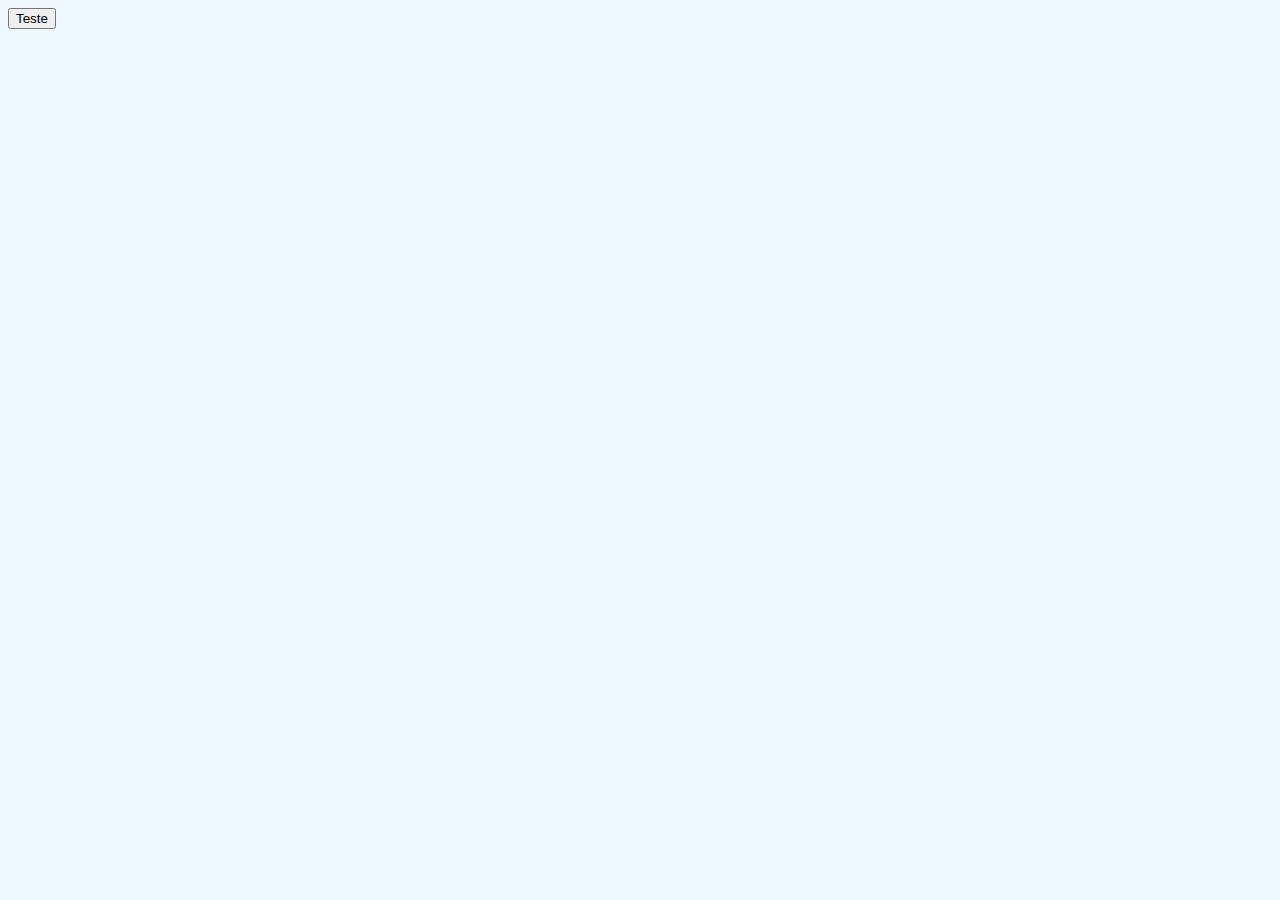
==== index.html @ 8135b563 "Add files via upload" ====
<!DOCTYPE html>
<html lang="pt-br">
<head>
    <meta charset="UTF-8">
    <meta name="viewport" content="width=device-width, initial-scale=1.0">
    <title>Cápsula do Tempo</title>
</head>
<link rel="stylesheet" href="./estilo/base.css">

<body>
    <header>
        <span id="textoHeader"></span>
    </header>
    <button id="btnTeste">Teste</button>
    


    <script src="./script/script.js"></script>
</body>
</html>
---- estilo/base.css ----
body{
    background-color: aliceblue;
}
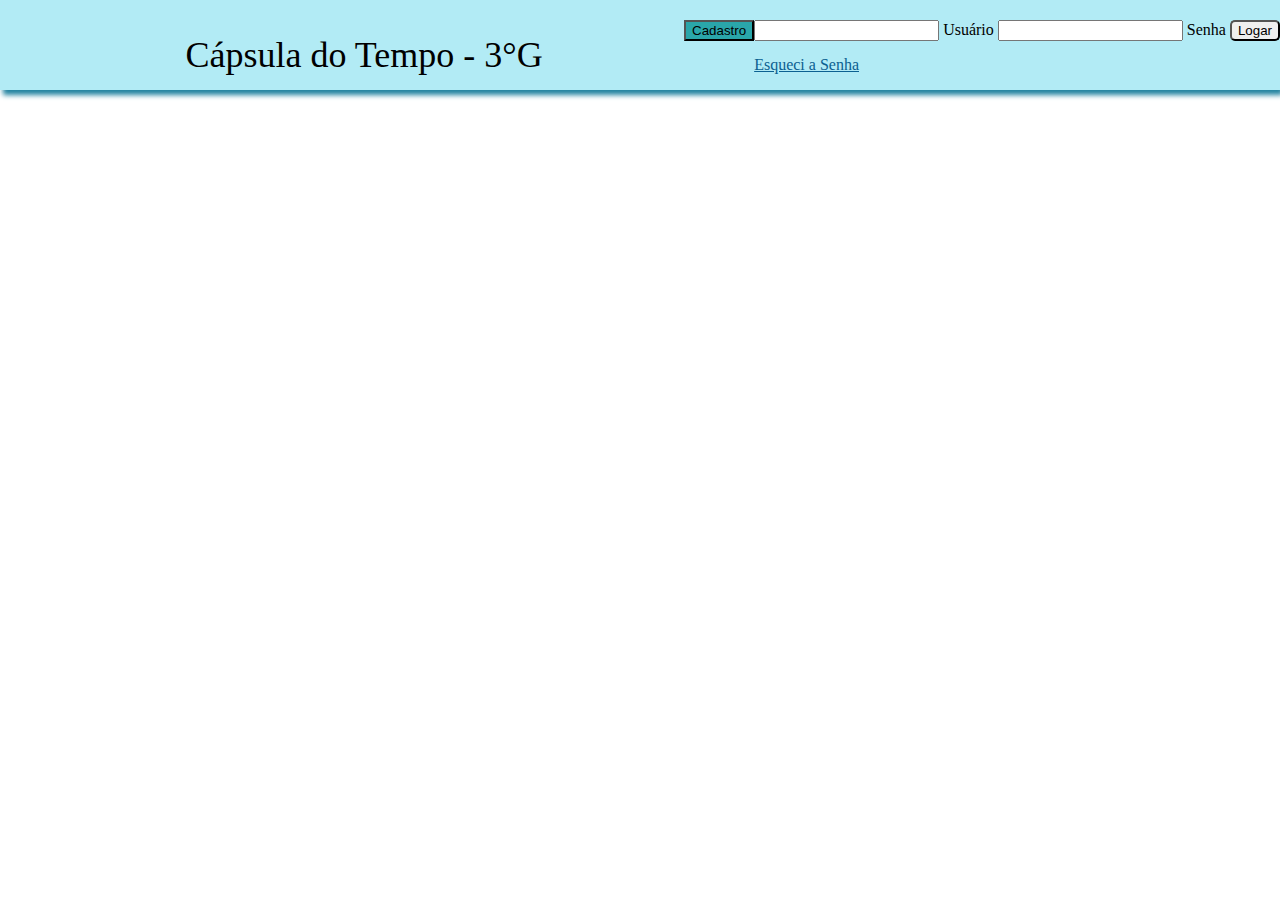
==== commit f0404687: "Add files via upload" ====
--- a/index.html
+++ b/index.html
@@ -6,15 +6,35 @@
     <title>Cápsula do Tempo</title>
 </head>
 <link rel="stylesheet" href="./estilo/base.css">
-
+<script src="./script/script.js"></script>
 <body>
-    <header>
-        <span id="textoHeader"></span>
-    </header>
-    <button id="btnTeste">Teste</button>
+  <header class="barra">
+<div class="barra_conteudo">
+    <div class="barra_info">
+        <h1>Cápsula do Tempo - 3<sup>°</sup>G</h1>     
+    </div>
+<div class="barra_cadastro">
+     <a href="cadastro.html"></a><button class="btn">Cadastro</button>       
+    </div>
     
-
-
-    <script src="./script/script.js"></script>
+<div class="barra_login">
+    <div class="form_base">
+        <form class="login">
+            <input type="text" id="usuario" name="usuario" class="login_usuario" >
+            <label for="usuario">Usuário</label>
+            <input type="password" id="senha" name="senha" class="login_usuario">
+            <label for="senha">Senha</label>
+            <button type="submit">Logar</button>
+        </form>
+    </div>    
+    <br>   
+    <div class="form_esqueci_senha">
+        <a href="esqueci_senha.html" style="color: #0b6091">Esqueci a Senha </a>
+    </div>
+    
+    </div>
+    
+</div>
+  </header> 
 </body>
 </html>--- a/estilo/base.css
+++ b/estilo/base.css
@@ -1,3 +1,31 @@
-body{
-    background-color: aliceblue;
+@import url(reset.css);
+.barra{
+    width: 100vw;
+}
+.barra_conteudo{
+    padding-top: 20px;
+    background-color: rgb(178, 235, 245);
+    width: 100vw;
+    height: 70px;
+    display: flex;
+    flex-direction: row;
+    justify-content: end;
+    color: rgb(0, 0, 0);
+    box-shadow: 3px  5px 5px rgb(34, 131, 160);
+}
+.btn {
+    background-color: rgb(42, 166, 170);
+    cursor: pointer;
+
+}
+.login button {
+   border-radius: 5px;
+}
+.barra_info{
+    width: 50vw;
+    display: flex;
+    justify-content: center;
+    align-items: center;
+    font-size: 36px;
+    
 }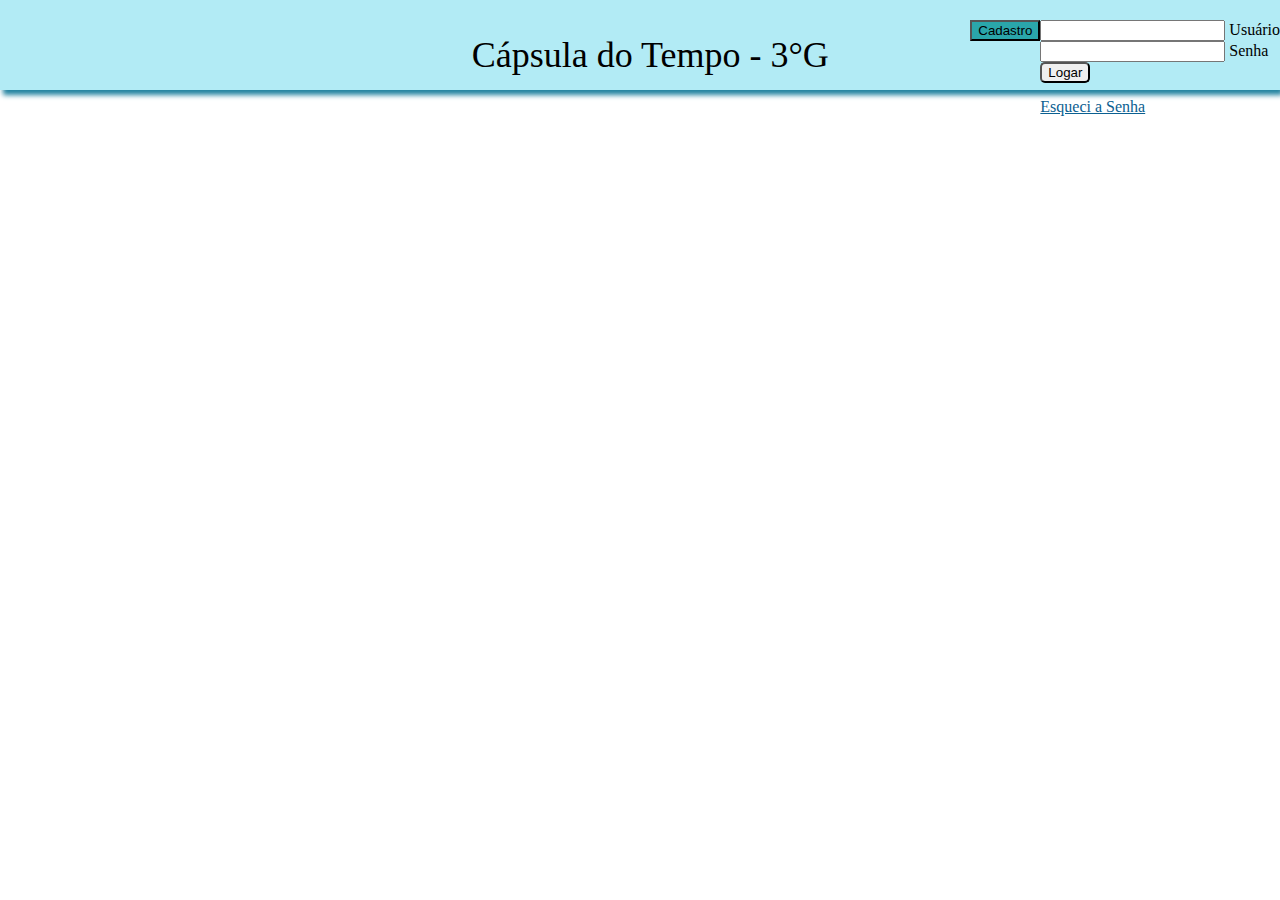
==== commit 74900559: "Add files via upload" ====
--- a/index.html
+++ b/index.html
@@ -20,11 +20,18 @@
 <div class="barra_login">
     <div class="form_base">
         <form class="login">
-            <input type="text" id="usuario" name="usuario" class="login_usuario" >
+            <div class="campoInput">
+            <input type="text" id="usuario" name="usuario" class="login_usuario" required>
             <label for="usuario">Usuário</label>
-            <input type="password" id="senha" name="senha" class="login_usuario">
+        </div>
+        <div class="campoInput">
+            <input type="password" id="senha" name="senha" class="login_usuario" required>
             <label for="senha">Senha</label>
+        </div> 
+        <div class="campoInput">     
             <button type="submit">Logar</button>
+        </div>
+
         </form>
     </div>    
     <br>   
